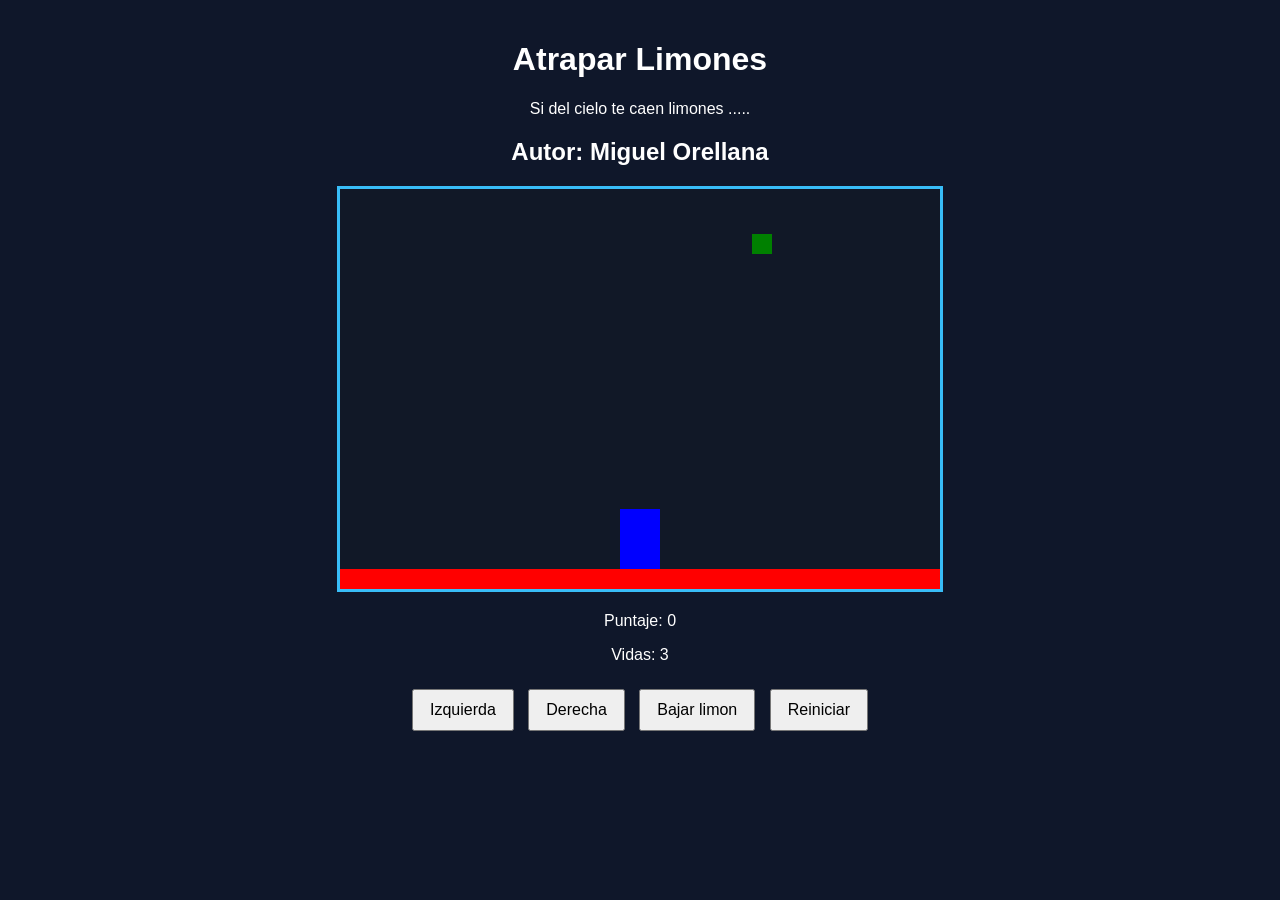
==== index.html @ 887c710d "renombre html principal" ====
<!DOCTYPE html>
<html>
<head>
  <title>Caza Estrellas</title>
  <link rel="stylesheet"  href="limones.css"/>
 <script src="utlis.js"></script>
 
</head>
<body onload="iniciar();">
  <div class="contenedor">
    <h1>Atrapar Limones</h1>
    <p>Si del cielo te caen limones ..... </p>
    <h2> Autor: Miguel Orellana</h2>
    <canvas id="areaJuego"  width="600" height="400"></canvas>
    <div class="panel">
      <p>Puntaje: <span id="txtPuntaje">0</span></p>
      <p>Vidas: <span id="txtVidas">3</span></p>
    </div>
    <div class="botones">
      <button onclick="moverIzquierda();">Izquierda</button>
      <button onclick="moverDerecha();">Derecha</button>
      <button onclick="bajarLimon();">Bajar limon</button>
      <button onclick="reiniciar();">Reiniciar</button>
    </div>
  </div>
  <script src="limones.js"></script>
</body>
</html>
---- limones.css ----
body {
  font-family: Arial, sans-serif;
  background-color: #0f172a;
  color: white;
  text-align: center;
  margin: 0;
  padding: 20px;
}

.contenedor {
  max-width: 800px;
  margin: 0 auto;
}

canvas {
  background-color: #111827;
  border: 3px solid #38bdf8;
  display: block;
  margin: 20px auto;
}

.panel {
  margin: 20px 0;
}

.botones button {
  margin: 5px;
  padding: 10px 16px;
  font-size: 16px;
  cursor: pointer;
}
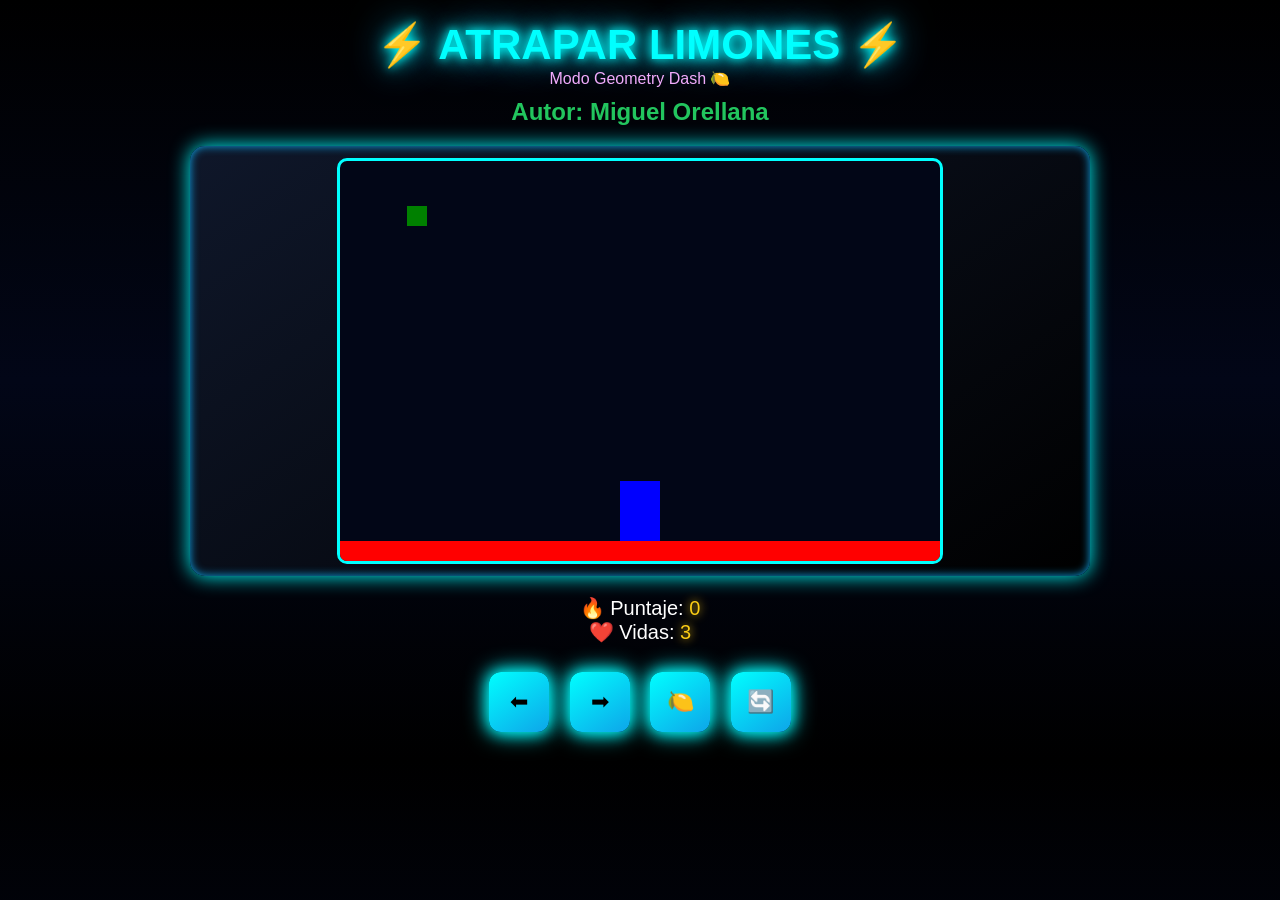
==== commit 11e6af9c: "mejoras visuales con ChatGPT" ====
--- a/index.html
+++ b/index.html
@@ -2,27 +2,35 @@
 <html>
 <head>
   <title>Caza Estrellas</title>
-  <link rel="stylesheet"  href="limones.css"/>
- <script src="utlis.js"></script>
- 
+  <link rel="stylesheet" href="limones.css"/>
+  <script src="utlis.js"></script>
 </head>
+
 <body onload="iniciar();">
   <div class="contenedor">
-    <h1>Atrapar Limones</h1>
-    <p>Si del cielo te caen limones ..... </p>
-    <h2> Autor: Miguel Orellana</h2>
-    <canvas id="areaJuego"  width="600" height="400"></canvas>
+    
+    <h1 class="titulo">⚡ ATRAPAR LIMONES ⚡</h1>
+    <p class="subtitulo">Modo Geometry Dash 🍋</p>
+    <h2 class="autor">Autor: Miguel Orellana</h2>
+
+    <div class="marco-canvas">
+      <canvas id="areaJuego" width="600" height="400"></canvas>
+    </div>
+
     <div class="panel">
-      <p>Puntaje: <span id="txtPuntaje">0</span></p>
-      <p>Vidas: <span id="txtVidas">3</span></p>
+      <p>🔥 Puntaje: <span id="txtPuntaje">0</span></p>
+      <p>❤️ Vidas: <span id="txtVidas">3</span></p>
     </div>
+
     <div class="botones">
-      <button onclick="moverIzquierda();">Izquierda</button>
-      <button onclick="moverDerecha();">Derecha</button>
-      <button onclick="bajarLimon();">Bajar limon</button>
-      <button onclick="reiniciar();">Reiniciar</button>
+      <button onclick="moverIzquierda();">⬅</button>
+      <button onclick="moverDerecha();">➡</button>
+      <button onclick="bajarLimon();">🍋</button>
+      <button onclick="reiniciar();">🔄</button>
     </div>
+
   </div>
+
   <script src="limones.js"></script>
 </body>
 </html>
--- a/limones.css
+++ b/limones.css
@@ -1,31 +1,121 @@
+/* RESET */
+* {
+  margin: 0;
+  padding: 0;
+  box-sizing: border-box;
+  font-family: 'Arial Black', sans-serif;
+}
+
+/* FONDO */
 body {
-  font-family: Arial, sans-serif;
-  background-color: #0f172a;
+  background: linear-gradient(180deg, #000000, #020617, #000000);
   color: white;
   text-align: center;
-  margin: 0;
   padding: 20px;
 }
 
+/* CONTENEDOR */
 .contenedor {
-  max-width: 800px;
-  margin: 0 auto;
+  max-width: 900px;
+  margin: auto;
 }
 
-canvas {
-  background-color: #111827;
-  border: 3px solid #38bdf8;
-  display: block;
-  margin: 20px auto;
+/* TITULO NEON */
+.titulo {
+  font-size: 42px;
+  color: #00ffff;
+  text-shadow: 
+    0 0 10px #00ffff,
+    0 0 20px #00ffff,
+    0 0 40px #0ea5e9;
 }
 
+/* SUB */
+.subtitulo {
+  color: #f0abfc;
+  margin-bottom: 10px;
+}
+
+.autor {
+  color: #22c55e;
+  margin-bottom: 20px;
+}
+
+/* CANVAS MARCO */
+.marco-canvas {
+  padding: 12px;
+  border-radius: 15px;
+  background: linear-gradient(145deg, #0f172a, #000);
+  box-shadow:
+    0 0 20px #00ffff,
+    inset 0 0 10px #0ea5e9;
+}
+
+/* CANVAS */
+canvas {
+  background: #020617;
+  border: 3px solid #00ffff;
+  border-radius: 10px;
+  display: block;
+  margin: auto;
+}
+
+/* PANEL */
 .panel {
   margin: 20px 0;
+  font-size: 20px;
 }
 
+.panel span {
+  color: #facc15;
+  text-shadow: 0 0 10px #facc15;
+}
+
+/* BOTONES */
+.botones {
+  margin-top: 20px;
+}
+
+/* BOTONES GEOMETRY DASH */
 .botones button {
-  margin: 5px;
-  padding: 10px 16px;
-  font-size: 16px;
+  margin: 8px;
+  width: 60px;
+  height: 60px;
+  font-size: 22px;
+  border-radius: 12px;
+  border: none;
   cursor: pointer;
+
+  background: linear-gradient(145deg, #00ffff, #0ea5e9);
+  color: black;
+
+  box-shadow:
+    0 0 15px #00ffff,
+    0 0 25px #00ffff;
+
+  transition: 0.2s;
+}
+
+/* HOVER */
+.botones button:hover {
+  transform: scale(1.15);
+  box-shadow:
+    0 0 25px #00ffff,
+    0 0 40px #38bdf8;
+}
+
+/* CLICK */
+.botones button:active {
+  transform: scale(0.9);
+}
+
+/* EFECTO PARPADEO */
+@keyframes glow {
+  0% { box-shadow: 0 0 10px #00ffff; }
+  50% { box-shadow: 0 0 25px #00ffff; }
+  100% { box-shadow: 0 0 10px #00ffff; }
+}
+
+.marco-canvas {
+  animation: glow 2s infinite;
 }
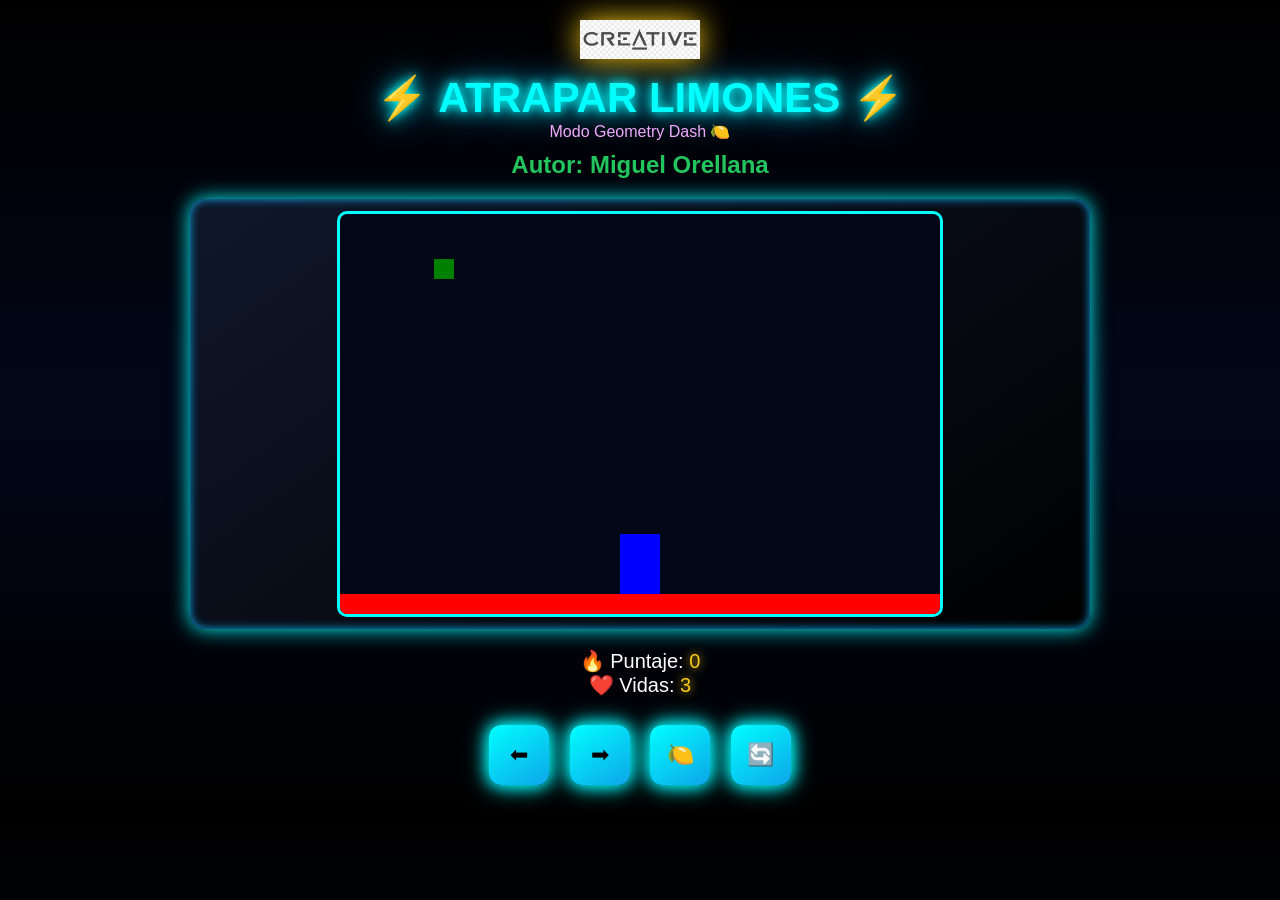
==== commit 153fcdea: "se agrego logo" ====
--- a/index.html
+++ b/index.html
@@ -7,6 +7,12 @@
 </head>
 
 <body onload="iniciar();">
+
+  <!-- IMAGEN ARRIBA -->
+  <div class="header-img">
+    <img src="logo.png" alt="limon">
+  </div>
+
   <div class="contenedor">
     
     <h1 class="titulo">⚡ ATRAPAR LIMONES ⚡</h1>
--- a/limones.css
+++ b/limones.css
@@ -118,4 +118,21 @@
 
 .marco-canvas {
   animation: glow 2s infinite;
+}
+/* IMAGEN ARRIBA */
+.header-img {
+  text-align: center;
+  margin-bottom: 10px;
+}
+
+.header-img img {
+  width: 120px;
+  filter: drop-shadow(0 0 15px #facc15);
+  transition: 0.3s;
+}
+
+/* EFECTO HOVER */
+.header-img img:hover {
+  transform: scale(1.2) rotate(-10deg);
+  filter: drop-shadow(0 0 25px #facc15);
 }
